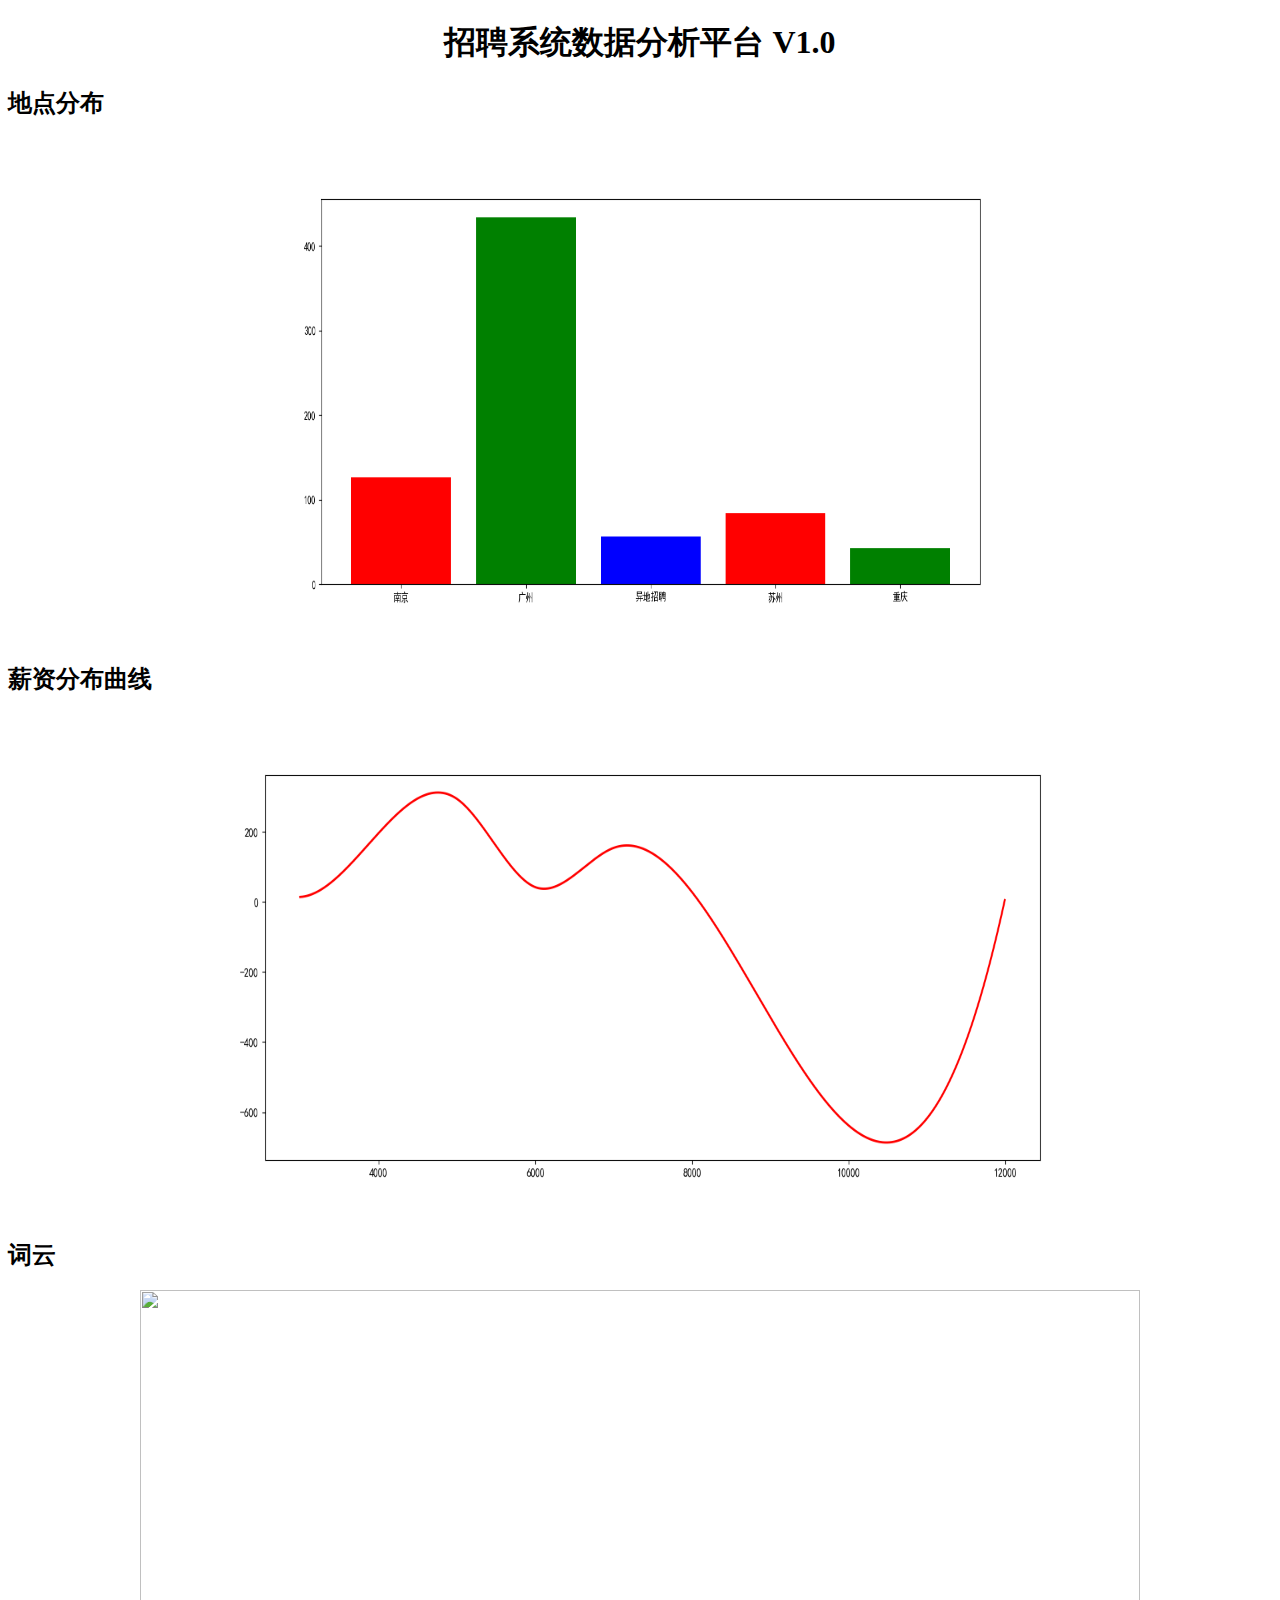
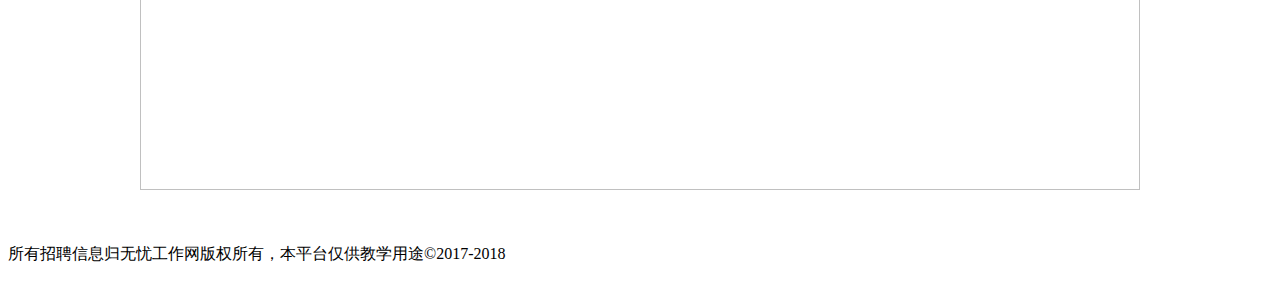
==== index.html @ 45f931e2 "更新报告" ====
<!DOCTYPE html>
<html><head><meta http-equiv="Content-Type" content="text/html; charset=GBK">
<meta http-equiv="X-UA-Compatible" content="IE=edge,chrome=1">
<title>��Ƹϵͳ���ݷ���ƽ̨ V1.0</title>
<meta name="description" content="��Ƹϵͳ���ݷ���ƽ̨ V1.0">
<meta name="keywords" content="����,��Ƹ">
<meta name="robots" content="all">
<meta http-equiv="Expires" content="0">
<meta http-equiv="Cache-Control" content="no-cache">
<meta http-equiv="Pragma" content="no-cache">
<link href="./base.css" rel="stylesheet" type="text/css">
<link href="./panel-pop.css" rel="stylesheet" type="text/css">
<link href="./form.css" rel="stylesheet" type="text/css">
<link href="./dw_joblist.css" rel="stylesheet" type="text/css">

<body>
<div class="header">

<div id="area_channel_layer_backdrop" class="layer_back_drop_class" style="z-index:999;position:absolute;z-index:999;left:0;top:0;display:none"></div>
<div class="nag">
        <div class="in">
          <h1 style="text-align: center;">��Ƹϵͳ���ݷ���ƽ̨ V1.0 </h1>
        </div>
    </div>
</div>
<div>
  <h2>�ص�ֲ�</h2>
</div>
	<div style="text-align: center;">
		<img src="images/locate.png" width="850" height="500" alt=""/>
	</div>
<div>
  <h2>н�ʷֲ�����</h2>
</div>
<div style="text-align: center;">
	<img src="images/money.png" width="1000" height="500" alt=""/>
</div>
<div>
  <h2>����</h2>
</div>
<div style="text-align: center;">
	<img src="images/wc.png" width="1000" height="500" alt=""/>
</div>
<div class="footer">
    <div class="in">
      <p class="note nag"><span><br>
      </span></p>
      <p class="note nag"> <span>������Ƹ��Ϣ�����ǹ�������Ȩ���У���ƽ̨������ѧ��;&#169;2017-2018</span> </p>
    </div>
</div>


</body></html>
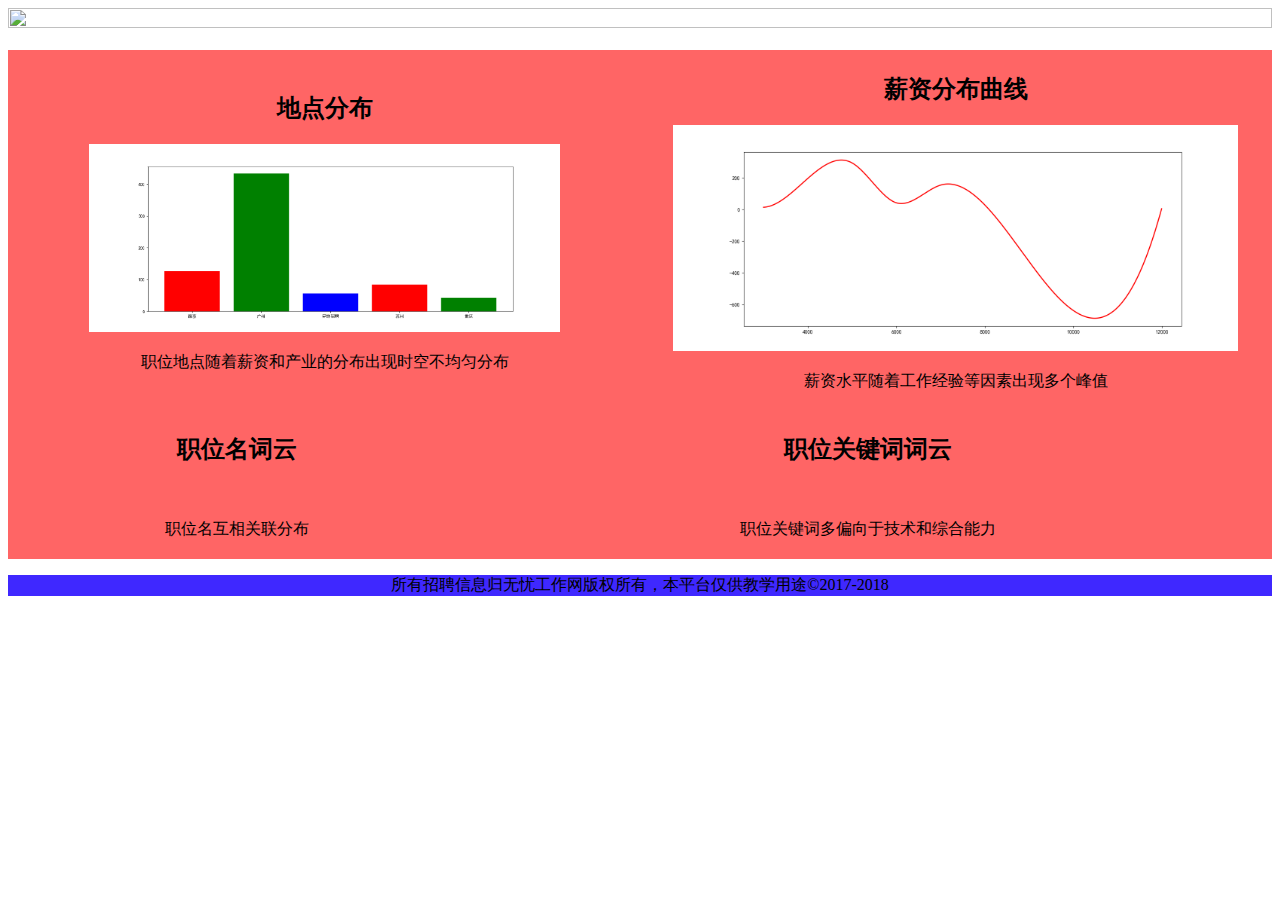
==== commit 3d342818: "最终版" ====
--- a/index.html
+++ b/index.html
@@ -1,53 +1,78 @@
-<!DOCTYPE html>
-<html><head><meta http-equiv="Content-Type" content="text/html; charset=GBK">
-<meta http-equiv="X-UA-Compatible" content="IE=edge,chrome=1">
-<title>��Ƹϵͳ���ݷ���ƽ̨ V1.0</title>
-<meta name="description" content="��Ƹϵͳ���ݷ���ƽ̨ V1.0">
-<meta name="keywords" content="����,��Ƹ">
-<meta name="robots" content="all">
-<meta http-equiv="Expires" content="0">
-<meta http-equiv="Cache-Control" content="no-cache">
-<meta http-equiv="Pragma" content="no-cache">
-<link href="./base.css" rel="stylesheet" type="text/css">
-<link href="./panel-pop.css" rel="stylesheet" type="text/css">
-<link href="./form.css" rel="stylesheet" type="text/css">
-<link href="./dw_joblist.css" rel="stylesheet" type="text/css">
-
-<body>
-<div class="header">
-
-<div id="area_channel_layer_backdrop" class="layer_back_drop_class" style="z-index:999;position:absolute;z-index:999;left:0;top:0;display:none"></div>
-<div class="nag">
-        <div class="in">
-          <h1 style="text-align: center;">��Ƹϵͳ���ݷ���ƽ̨ V1.0 </h1>
-        </div>
-    </div>
-</div>
-<div>
-  <h2>�ص�ֲ�</h2>
-</div>
-	<div style="text-align: center;">
-		<img src="images/locate.png" width="850" height="500" alt=""/>
-	</div>
-<div>
-  <h2>н�ʷֲ�����</h2>
-</div>
-<div style="text-align: center;">
-	<img src="images/money.png" width="1000" height="500" alt=""/>
-</div>
-<div>
-  <h2>����</h2>
-</div>
-<div style="text-align: center;">
-	<img src="images/wc.png" width="1000" height="500" alt=""/>
-</div>
-<div class="footer">
-    <div class="in">
-      <p class="note nag"><span><br>
-      </span></p>
-      <p class="note nag"> <span>������Ƹ��Ϣ�����ǹ�������Ȩ���У���ƽ̨������ѧ��;&#169;2017-2018</span> </p>
-    </div>
-</div>
-
-
-</body></html>+<!DOCTYPE html>
+<html><head><meta http-equiv="Content-Type" content="text/html; charset=GBK">
+<meta http-equiv="X-UA-Compatible" content="IE=edge,chrome=1">
+<title>��Ƹϵͳ���ݷ����� V1.0</title>
+<meta name="description" content="��Ƹϵͳ���ݷ����� V1.0">
+<meta name="keywords" content="����,��Ƹ">
+<meta name="robots" content="all">
+<meta http-equiv="Expires" content="0">
+<meta http-equiv="Cache-Control" content="no-cache">
+<meta http-equiv="Pragma" content="no-cache">
+<link href="./base.css" rel="stylesheet" type="text/css">
+<link href="./panel-pop.css" rel="stylesheet" type="text/css">
+<link href="./form.css" rel="stylesheet" type="text/css">
+<link href="./dw_joblist.css" rel="stylesheet" type="text/css">
+</head>
+<body>
+<div class="header">
+	  <img src="images/top.png" width="100%" height="100%" alt=""/>
+</div>
+<div style="text-align: center" >
+	  <img src="images/key.jpg" width="15%" alt=""/>
+</div>
+<div style="background-color: #FF6565;"><table width="100%" border="0">
+  <tbody>
+    <tr>
+      <td>
+<div>
+  <h2 style="text-align: center">�ص�ֲ�</h2>
+</div>
+	<div style="text-align: center;">
+		<img src="images/locate.png" width="75%" height="50%" alt=""/>
+		<p>ְλ�ص�����н�ʺͲ�ҵ�ķֲ�����ʱ�ղ����ȷֲ�</p>
+	</div>
+
+	</td>
+      <td>
+		  <div>
+		  <h2 style="text-align: center">н�ʷֲ�����</h2>
+	</div>
+<div style="text-align: center; color: #000000; font-style: normal;">
+	<img src="images/money.png" width="90%" height="75%" alt=""/>
+	<p>н��ˮƽ���Ź�����������س��ֶ����ֵ</p>
+</div>
+	</td>
+    </tr>
+  </tbody>
+</table>
+<table width="100%" border="0">
+  <tbody>
+    <tr>
+      <td>
+<div>
+  <h2 style="text-align: center">ְλ������</h2>
+</div>
+	<div style="text-align: center;">
+		<img src="images/wc2.png" width="80%" alt=""/>
+		<p>ְλ����������ֲ�</p>
+	</div>
+
+	</td>
+      <td>
+		  <div>
+		  <h2 style="text-align: center">ְλ�ؼ��ʴ���</h2>
+	</div>
+<div style="text-align: center; color: #000000; font-style: normal;">
+	<img src="images/wc1.png" width="80%" alt=""/>
+	<p>ְλ�ؼ��ʶ�ƫ���ڼ������ۺ�����</p>
+</div>
+	</td>
+    </tr>
+  </tbody>
+</table>
+</div>
+<div class="footer" style="text-align: center; background-color: #3F28FF;">
+      <p> <span>������Ƹ��Ϣ�����ǹ�������Ȩ���У���ƽ̨������ѧ��;&#169;2017-2018</span> </p>
+</div>
+</body>
+	</html>